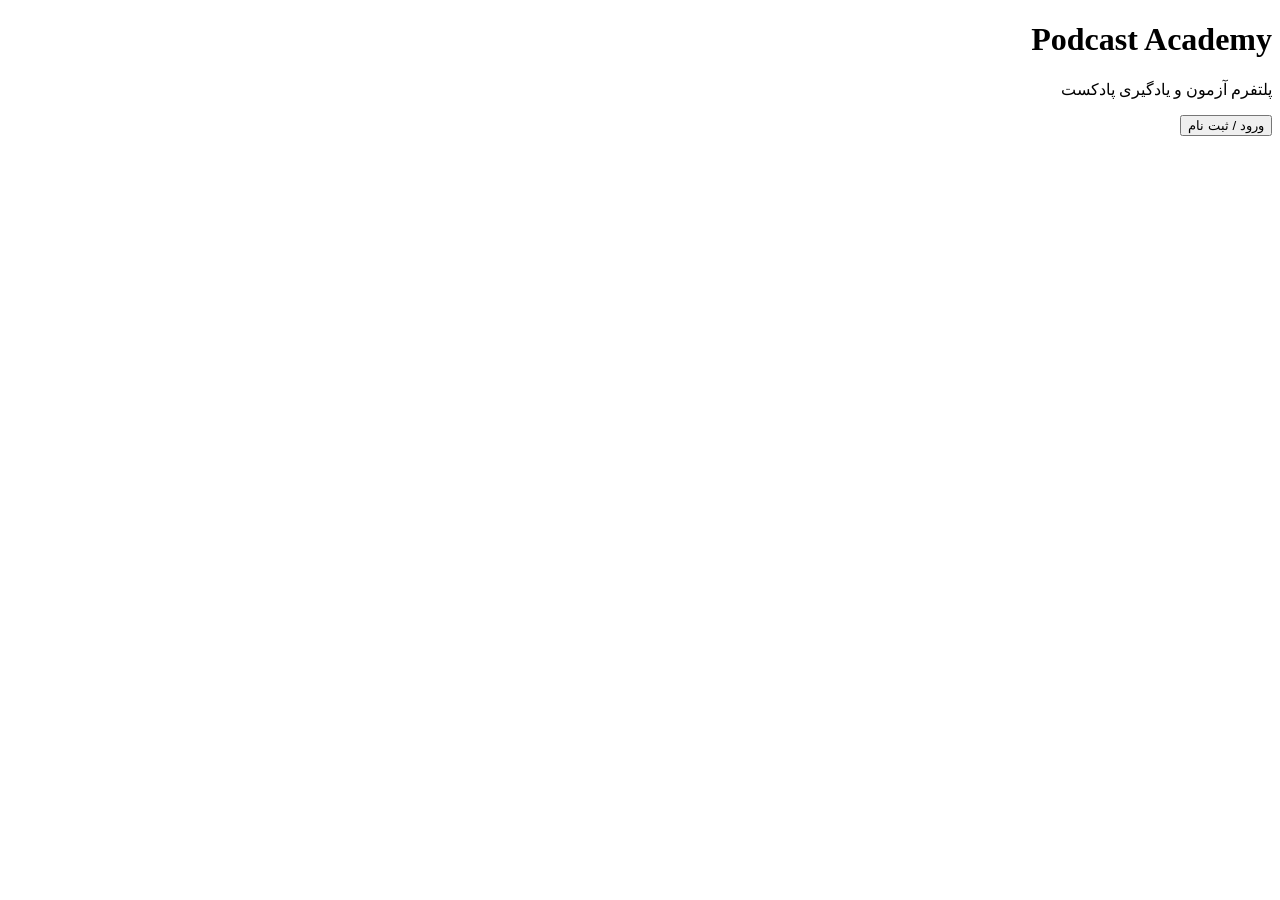
==== index.html @ 50abda53 "Add files via upload" ====
<!DOCTYPE html>
<html lang="fa" dir="rtl">
<head>
<meta charset="UTF-8">
<title>Podcast Academy</title>
<link rel="stylesheet" href="css/style.css">
</head>

<body>

<div class="container">

<h1>Podcast Academy</h1>

<p>
پلتفرم آزمون و یادگیری پادکست
</p>

<a href="login.html">
<button>
ورود / ثبت نام
</button>
</a>

</div>

</body>
</html>
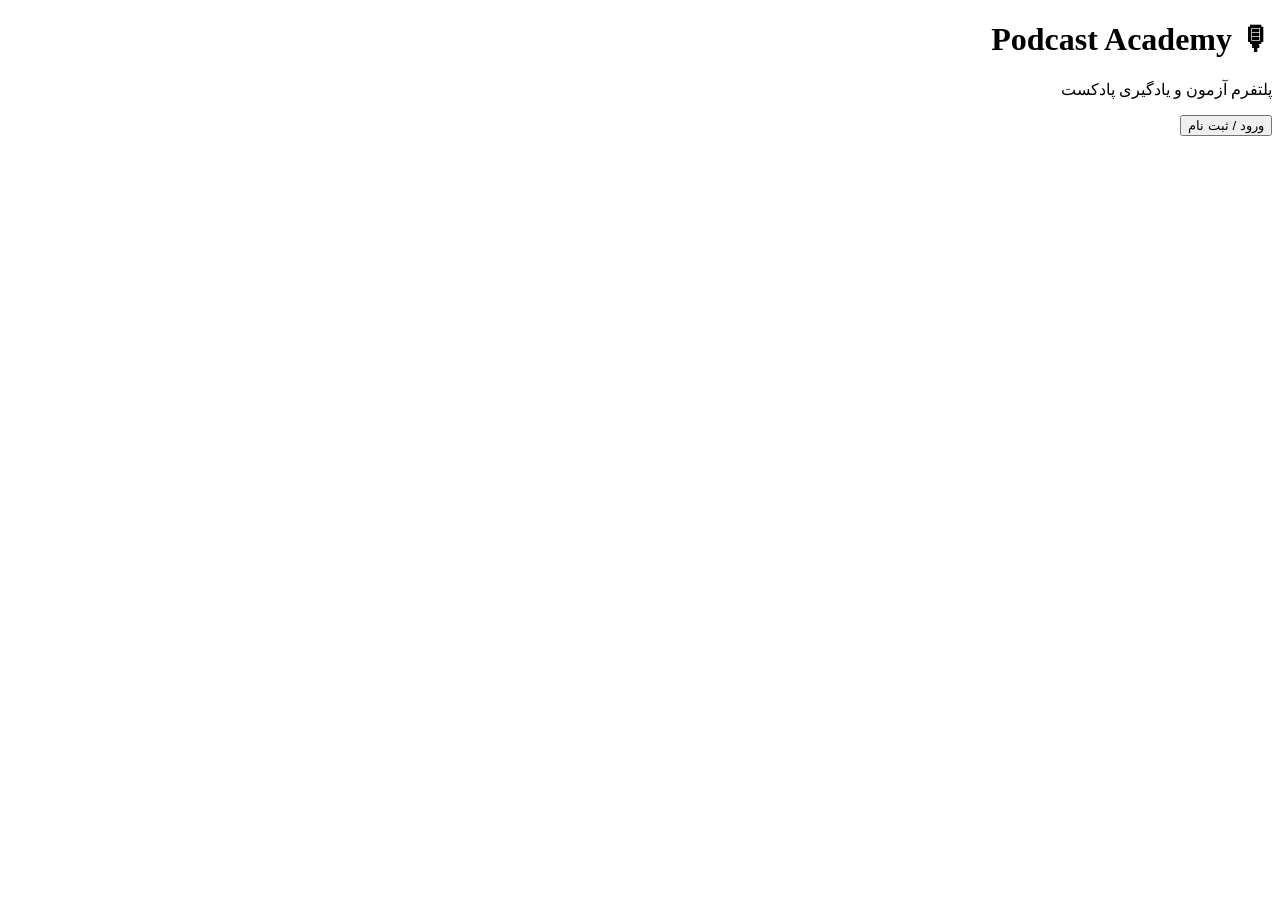
==== commit cb8bdc4c: "Enhance index.html with responsive design and emoji Added viewport meta tag and updated heading with" ====
--- a/index.html
+++ b/index.html
@@ -1,8 +1,11 @@
 <!DOCTYPE html>
 <html lang="fa" dir="rtl">
+
 <head>
 <meta charset="UTF-8">
+<meta name="viewport" content="width=device-width, initial-scale=1.0">
 <title>Podcast Academy</title>
+
 <link rel="stylesheet" href="css/style.css">
 </head>
 
@@ -10,7 +13,7 @@
 
 <div class="container">
 
-<h1>Podcast Academy</h1>
+<h1>🎙 Podcast Academy</h1>
 
 <p>
 پلتفرم آزمون و یادگیری پادکست
@@ -25,4 +28,4 @@
 </div>
 
 </body>
-</html>+</html>
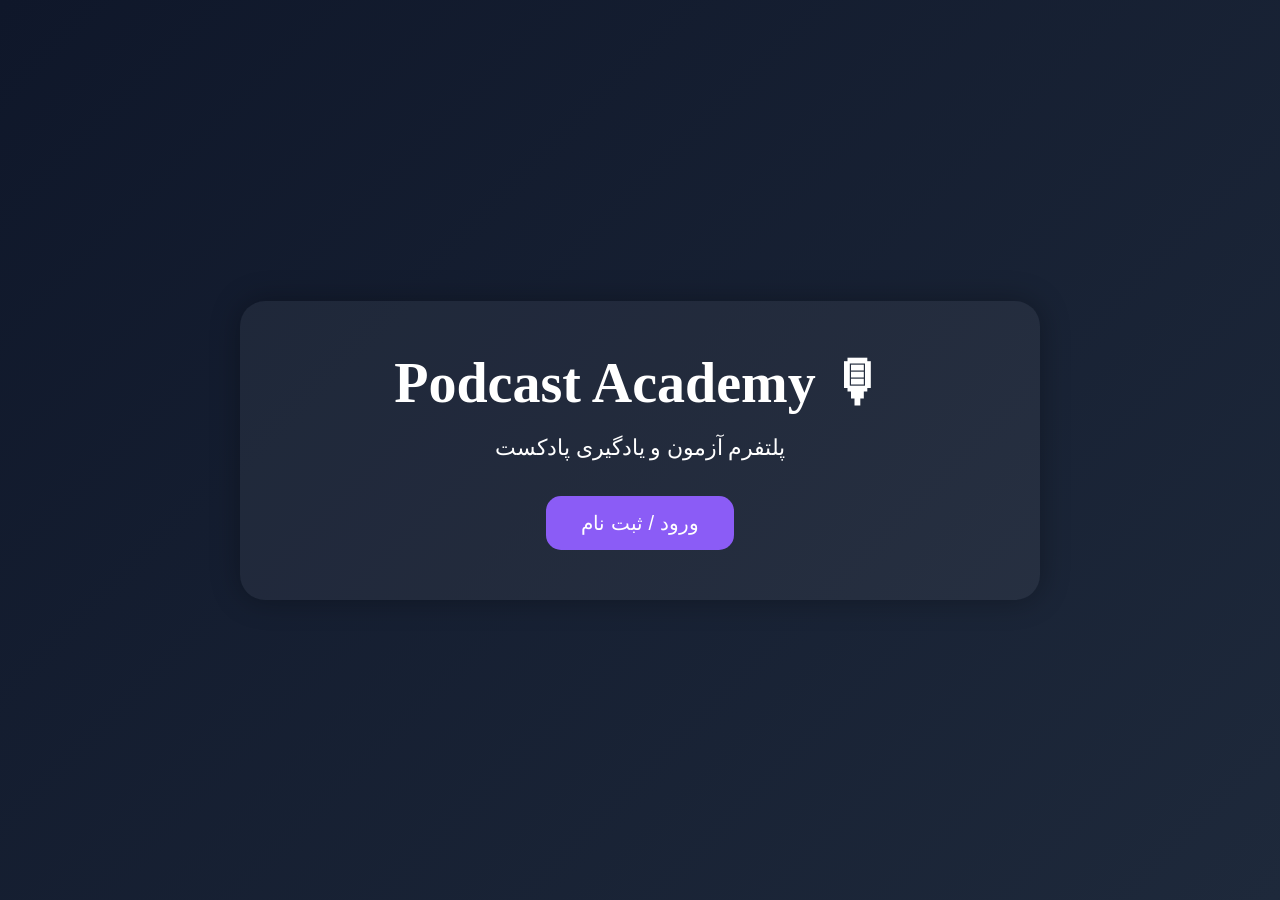
==== commit 3a1fbdfc: "Update index.html" ====
--- a/index.html
+++ b/index.html
@@ -6,7 +6,53 @@
 <meta name="viewport" content="width=device-width, initial-scale=1.0">
 <title>Podcast Academy</title>
 
-<link rel="stylesheet" href="css/style.css">
+<style>
+*{
+margin:0;
+padding:0;
+box-sizing:border-box;
+}
+
+body{
+font-family:tahoma;
+background:linear-gradient(135deg,#0f172a,#1e293b);
+min-height:100vh;
+display:flex;
+justify-content:center;
+align-items:center;
+color:white;
+}
+
+.container{
+width:90%;
+max-width:800px;
+text-align:center;
+padding:50px;
+background:rgba(255,255,255,0.05);
+border-radius:25px;
+box-shadow:0 0 30px rgba(0,0,0,.3);
+}
+
+h1{
+font-size:56px;
+margin-bottom:20px;
+}
+
+p{
+font-size:22px;
+margin-bottom:35px;
+}
+
+button{
+background:#8b5cf6;
+border:none;
+padding:15px 35px;
+border-radius:15px;
+font-size:20px;
+color:white;
+cursor:pointer;
+}
+</style>
 </head>
 
 <body>
